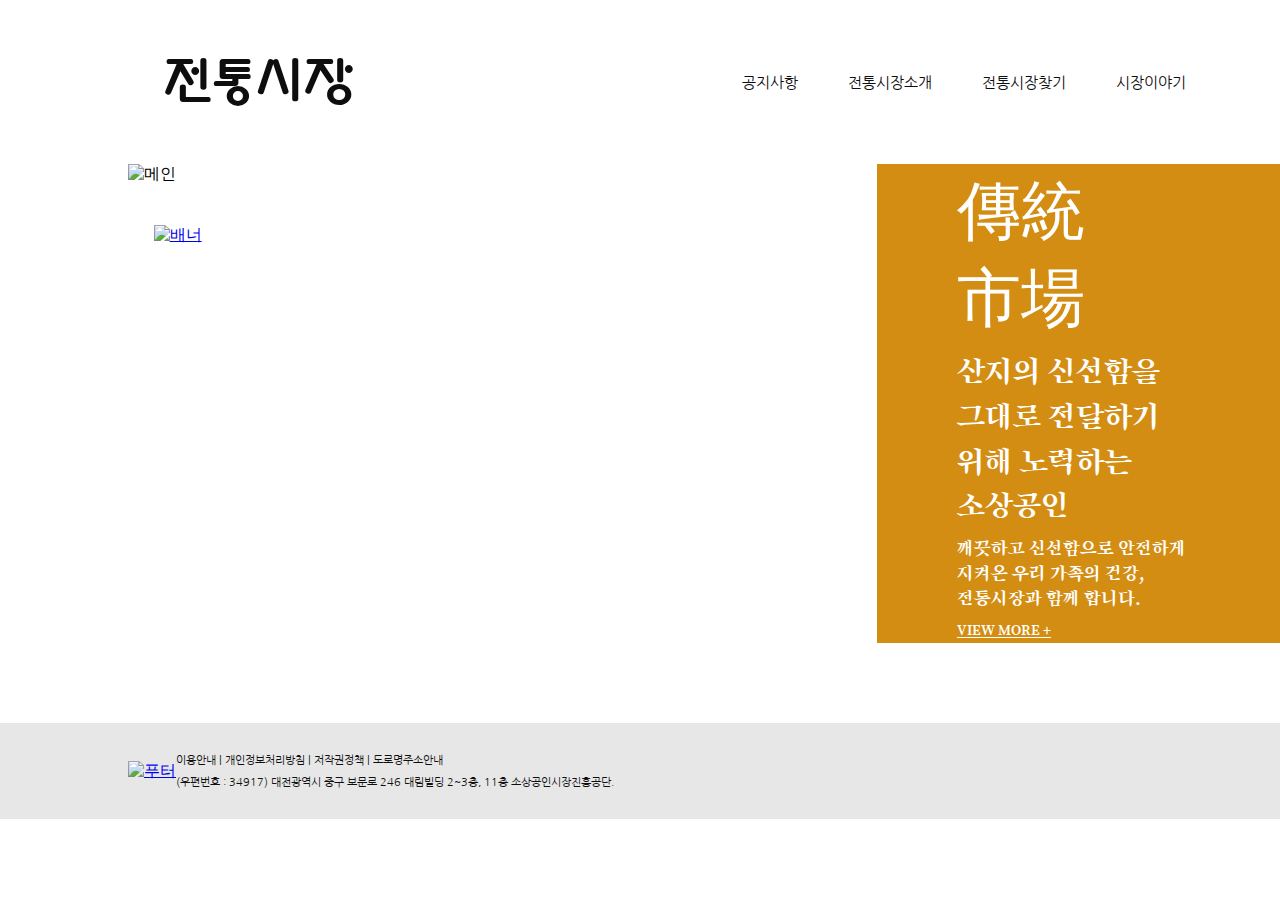
==== index.html @ 9fd7b64b "v-1" ====
<!DOCTYPE html>
<html lang="en">
<head>
    <meta charset="UTF-8">
    <meta http-equiv="X-UA-Compatible" content="IE=edge">
    <meta name="viewport" content="width=device-width, initial-scale=1.0">
    <title>전통시장</title>
    <link href="css/style.css" rel="stylesheet">
    <link rel="shortcut icon" href="img/p1-2.png">
    <link rel="icon" href="img/p1-1.png">

</head>
<body>
    <header>
        <div class="logo">
            <a href="index.html">전통시장</a>   
        </div>
        <nav>
            <a href="#" class="menu_trigger">
                <span></span>
                <span></span>
                <span></span>
            </a>
            <div class="menu">
                <p><a href="notice.html">공지사항</a></p>
                <p><a href="introduce.html">전통시장소개</a></p>
                <p><a href="search.html">전통시장찾기</a></p>
                <p><a href="story.html">시장이야기</a></p> 
            </div>     
        </nav>
    </header>
    <main>
        <div class="main">
            <div><img src="img/main.png" alt="메인"></div>
            <div class="main_text">
                <p class="ex1">傳統<br>市場</p>
                <p class="ex2">산지의 신선함을 그대로 전달하기 위해 노력하는 소상공인</p>
                <p class="ex3">깨끗하고 신선함으로 안전하게 지켜온 
                    우리 가족의 건강,전통시장과 함께 합니다.
                </p>
                <p class="ex4"><a href="introduce.html">VIEW MORE +</a></p>
            </div>
        </div>
        <div class="main_banner">
            <a href="http://www.onnurimarket.kr/index.jsp#!/"><img src="img/market.png" alt="배너"></a>
        </div>  
            
        </main>
    <footer>
        <a href="https://www.semas.or.kr/"><img src="img/footer_logo.png" alt="푸터"></a>
        <p>이용안내   |   개인정보처리방침   |   저작권정책   |   도로명주소안내<br>
            (우편번호 : 34917) 대전광역시 중구 보문로 246 대림빌딩 2~3층, 11층 소상공인시장진흥공단.
            </p>
    </footer>

</body>
</html>
---- css/style.css ----
@charset 'utf-8';
@import url("common.css");

main {
  width: 100%;
}
main::after {
  content: "";
  clear: both;
  display: block;
}
main .main {
  width: 90%;
  /* float: right; */
}
.main > div:nth-child(1) {
  width: 65%;
}
.main img {
  width: 100%;
  height: 70vh;
}
.main_text {
  width: 35%;
  color: white;
  background-color: #d38d13;
  font-family: "Song Myung", serif;
  display: flex;
  flex-direction: column;
  justify-content: center;
}
.main_text p {
  padding: 1% 20%;
  word-break: keep-all;
}
.main_text a {
  color: white;
  text-decoration: none;
  border-bottom: 1px solid white;
}
.main_text .ex1 {
  font-size: 4rem;
}
.main_text .ex2 {
  font-size: 2rem;
  line-height: 1.4;
}
.main_text .ex3 {
  font-size: 1.2rem;
  line-height: 1.3;
}
.main_text .ex4 {
  font-size: 15px;
}

.main_banner {
  position: absolute;
  left: 12%;
  top: 25%;
  height: 30%;
  width: 25%;
}
.main_banner img {
  width: 100%;
}

.main_banner img:hover {
  transform: scale(1.1);
}

@media (max-width: 925px) and (min-width: 768px) {
  .main_text p {
    padding: 3% 10%;
    word-break: keep-all;
  }
  .main_text .ex1 {
    font-size: 3.5rem;
  }
  .main_text .ex2 {
    font-size: 1.7rem;
    line-height: 1.4;
  }
  .main_text .ex3 {
    font-size: 1rem;
    line-height: 1.4;
  }
  .main_text .ex4 {
    font-size: 1rem;
  }
}

@media (min-width: 768px) {
  main .main {
    display: flex;
    float: right;
  }
}
@media (max-width: 767px) {
  .main > div:nth-child(1) {
    width: 100%;
  }
  .main_banner {
    position: absolute;
    left: 20%;
    top: 15%;
    height: 60%;
    width: 60%;
  }

  main {
    height: 80vh;
  }
  main .main {
    width: 90%;
    margin: 0 auto;
  }

  .main img {
    width: 100%;
    height: 45vh;
  }
  .main_text p {
    padding: 1% 18%;
    word-break: keep-all;
    text-align: center;
  }

  .main_text {
    width: 100%;
    background-color: #cb8e25;
  }

  .main_text .ex1 {
    padding-top: 20px;
    font-size: 2.5rem;
  }
  .main_text .ex2 {
    font-size: 1.5rem;
    line-height: 1.2;
  }
  .main_text .ex3 {
    font-size: 1rem;
    line-height: 1.2;
  }
  .main_text .ex4 {
    font-size: 0.5rem;
    padding-bottom: 20px;
  }
  .main_banner img:hover {
    transform: scale(1.1);
  }
  main br {
    display: none;
  }
  @media (max-width: 321px) {
    main {
      height: 80vh;
    }
    .main img {
      height: 45vh;
    }
    .main_banner {
      top: 25%;
    }
    .main_text {
      width: 100%;
    }
    .main_text .ex1 {
      padding-top: 20px;
      font-size: 2rem;
    }
    .main_text .ex2 {
      font-size: 1.1rem;
      line-height: 1.2;
    }
    .main_text .ex3 {
      font-size: 1rem;
      line-height: 1.2;
    }
    .main_text .ex4 {
      font-size: 0.5rem;
      padding-bottom: 20px;
    }
    .main_banner img:hover {
      transform: none;
    }
  }
}
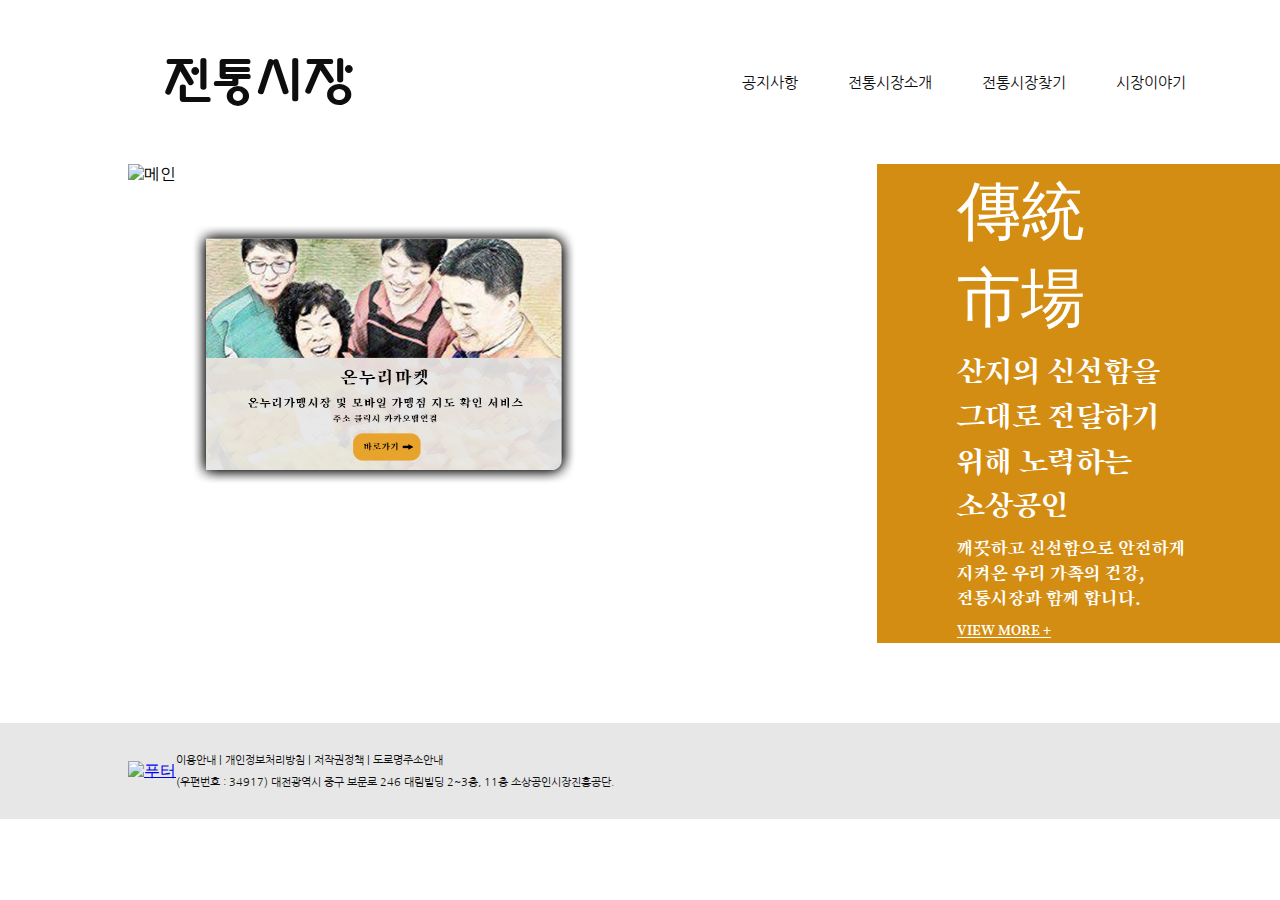
==== commit 2f3ede26: "v-1" ====
--- a/index.html
+++ b/index.html
@@ -5,9 +5,31 @@
     <meta http-equiv="X-UA-Compatible" content="IE=edge">
     <meta name="viewport" content="width=device-width, initial-scale=1.0">
     <title>전통시장</title>
-    <link href="css/style.css" rel="stylesheet">
+
+    <link href="./css/style.css" rel="stylesheet">
+    <link href="./css/slick.css" rel="stylesheet">
+
+    <script src="https://code.jquery.com/jquery-2.2.0.min.js" type="text/javascript"></script>
+    <script src="./js/index.js" type="text/javascript"></script>
+    <!-- <script src="./js/common.js" type="text/javascript"></script> -->
+    <script src="./js/slick.min.js"></script>
+    
     <link rel="shortcut icon" href="img/p1-2.png">
-    <link rel="icon" href="img/p1-1.png">
+    <link rel="icon" href="img/pp.png">
+    <link rel="apple-touch-icon-precomposed" sizes="114*114" rel="pp.png">
+
+    <meta property="og:title" content="전통시장">
+    <meta property="og:url" content="https://hyunjooooooo.github.io/traditional-market/">
+    <meta property="og:image" content="img/1-0.png">
+    <meta property="og:description" content="산지의 신선함을 그대로 전달하기 위해 노력하는 소상공인,
+    깨끗하고 신선함으로 안전하게 지켜온 우리 가족의 건강,전통시장과 함께 합니다.">
+ 
+    <meta name="twitter:card" content="summary">
+    <meta name="twitter:title" content="전통시장">
+    <meta name="twitter:url" content="https://hyunjooooooo.github.io/traditional-market/">
+    <meta name="twitter:image" content="img/1-0.png">
+    <meta name="twitter:description" content="산지의 신선함을 그대로 전달하기 위해 노력하는 소상공인,
+    깨끗하고 신선함으로 안전하게 지켜온 우리 가족의 건강,전통시장과 함께 합니다.">
 
 </head>
 <body>
@@ -32,6 +54,7 @@
     <main>
         <div class="main">
             <div><img src="img/main.png" alt="메인"></div>
+
             <div class="main_text">
                 <p class="ex1">傳統<br>市場</p>
                 <p class="ex2">산지의 신선함을 그대로 전달하기 위해 노력하는 소상공인</p>
@@ -43,6 +66,7 @@
         </div>
         <div class="main_banner">
             <a href="http://www.onnurimarket.kr/index.jsp#!/"><img src="img/market.png" alt="배너"></a>
+            <a href="https://onnuri-mall.co.kr/main/welcome.ecbs/"><img src="img/market2.png" alt="배너"></a> 
         </div>  
             
         </main>
@@ -52,6 +76,5 @@
             (우편번호 : 34917) 대전광역시 중구 보문로 246 대림빌딩 2~3층, 11층 소상공인시장진흥공단.
             </p>
     </footer>
-
 </body>
 </html>
--- a/css/style.css
+++ b/css/style.css
@@ -1,4 +1,4 @@
-@charset 'utf-8';
+@charset "utf-8";
 @import url("common.css");
 
 main {
@@ -64,10 +64,13 @@
   width: 100%;
 }
 
-.main_banner img:hover {
-  transform: scale(1.1);
+@media (max-width: 1480px) and (min-width: 926px) {
+  .main_banner {
+    height: 40%;
+    width: 30%;
+    left: 15%;
+  }
 }
-
 @media (max-width: 925px) and (min-width: 768px) {
   .main_text p {
     padding: 3% 10%;
@@ -86,6 +89,11 @@
   }
   .main_text .ex4 {
     font-size: 1rem;
+  }
+  .main_banner {
+    height: 40%;
+    width: 35%;
+    left: 15%;
   }
 }
 
@@ -147,7 +155,7 @@
     padding-bottom: 20px;
   }
   .main_banner img:hover {
-    transform: scale(1.1);
+    transform: none;
   }
   main br {
     display: none;
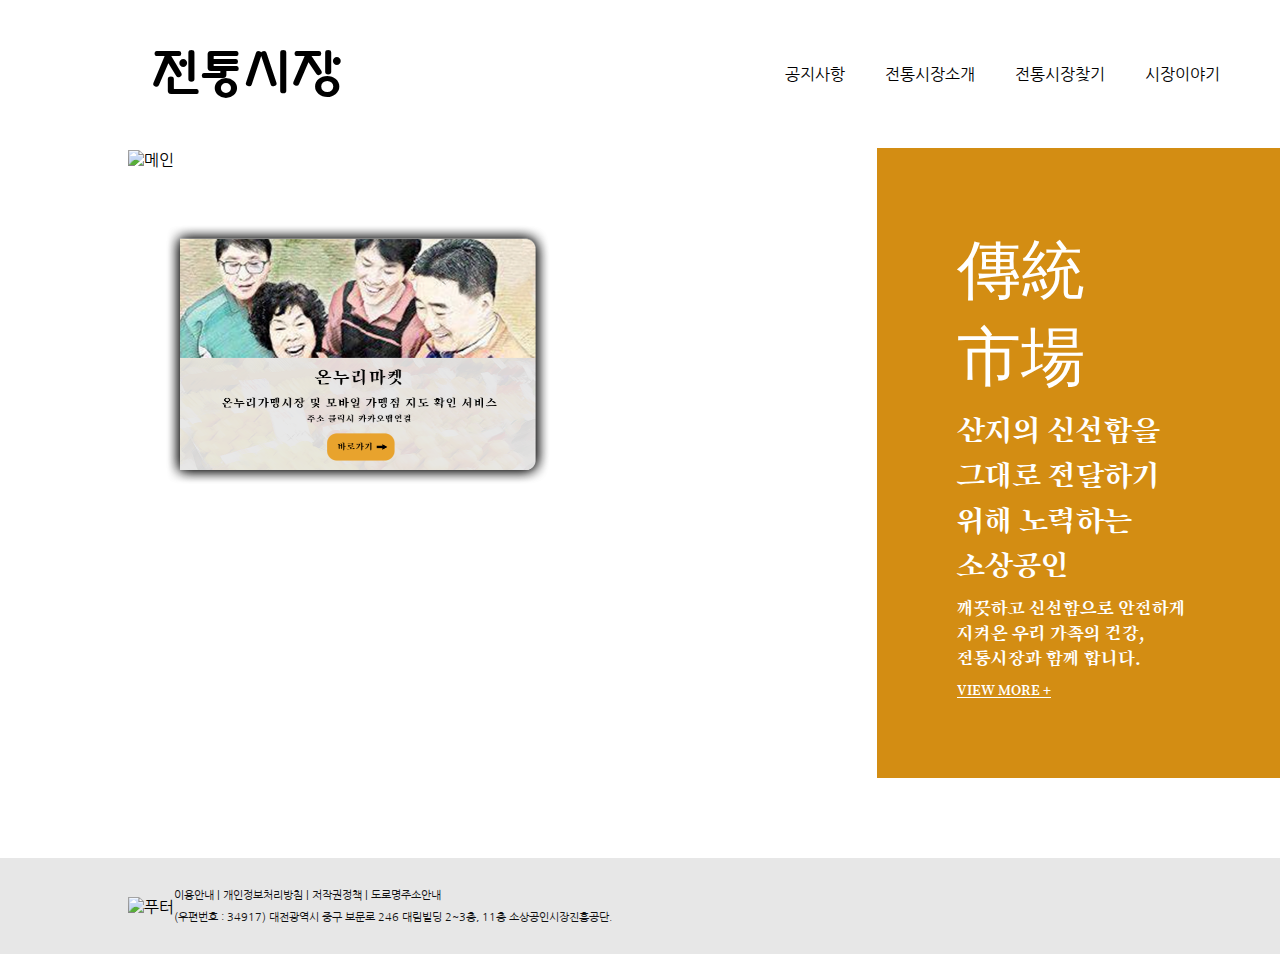
==== commit 254ffb1b: "Update index.html" ====
--- a/index.html
+++ b/index.html
@@ -6,13 +6,14 @@
     <meta name="viewport" content="width=device-width, initial-scale=1.0">
     <title>전통시장</title>
 
-    <link href="./css/style.css" rel="stylesheet">
-    <link href="./css/slick.css" rel="stylesheet">
+    <link href="css/style.css" rel="stylesheet">
+    <link href="css/slick.css" rel="stylesheet">
 
     <script src="https://code.jquery.com/jquery-2.2.0.min.js" type="text/javascript"></script>
-    <script src="./js/index.js" type="text/javascript"></script>
-    <!-- <script src="./js/common.js" type="text/javascript"></script> -->
-    <script src="./js/slick.min.js"></script>
+    <script src="js/main.js" type="text/javascript"></script>
+    <script src="js/slick.min.js"></script>
+    <script src="js/index.js" type="text/javascript"></script>
+    <script src="https://kit.fontawesome.com/5f8a6618c0.js" crossorigin="anonymous"></script>
     
     <link rel="shortcut icon" href="img/p1-2.png">
     <link rel="icon" href="img/pp.png">
@@ -30,31 +31,31 @@
     <meta name="twitter:image" content="img/1-0.png">
     <meta name="twitter:description" content="산지의 신선함을 그대로 전달하기 위해 노력하는 소상공인,
     깨끗하고 신선함으로 안전하게 지켜온 우리 가족의 건강,전통시장과 함께 합니다.">
-
+    <audio src = "bgm.mp3" controls autoplay loop></audio>
 </head>
 <body>
-    <header>
-        <div class="logo">
-            <a href="index.html">전통시장</a>   
+    <nav class="navbar">
+        <div class="navbar__logo">
+            <a href="index.html">전통시장</a>
         </div>
-        <nav>
-            <a href="#" class="menu_trigger">
-                <span></span>
-                <span></span>
-                <span></span>
-            </a>
-            <div class="menu">
-                <p><a href="notice.html">공지사항</a></p>
-                <p><a href="introduce.html">전통시장소개</a></p>
-                <p><a href="search.html">전통시장찾기</a></p>
-                <p><a href="story.html">시장이야기</a></p> 
-            </div>     
-        </nav>
-    </header>
+
+        <ul class="navbar__menu">
+            <li><a href="notice.html">공지사항</a></li>
+            <li><a href="introduce.html">전통시장소개</a></li>
+            <li><a href="search.html">전통시장찾기</a></li>
+            <li><a href="story.html">시장이야기</a></li> 
+        </ul>
+
+        <a href="#" class="navbar_tool">
+            <i class="fas fa-bars"></i>
+        </a> 
+    </nav>
+
     <main>
-        <div class="main">
-            <div><img src="img/main.png" alt="메인"></div>
-
+        <article class="main">
+            <div class="main_img">
+                <img src="img/main.png" alt="메인">
+            </div>
             <div class="main_text">
                 <p class="ex1">傳統<br>市場</p>
                 <p class="ex2">산지의 신선함을 그대로 전달하기 위해 노력하는 소상공인</p>
@@ -63,18 +64,20 @@
                 </p>
                 <p class="ex4"><a href="introduce.html">VIEW MORE +</a></p>
             </div>
-        </div>
+        </article>
+        
         <div class="main_banner">
             <a href="http://www.onnurimarket.kr/index.jsp#!/"><img src="img/market.png" alt="배너"></a>
             <a href="https://onnuri-mall.co.kr/main/welcome.ecbs/"><img src="img/market2.png" alt="배너"></a> 
         </div>  
-            
-        </main>
+    </main>
+
     <footer>
         <a href="https://www.semas.or.kr/"><img src="img/footer_logo.png" alt="푸터"></a>
         <p>이용안내   |   개인정보처리방침   |   저작권정책   |   도로명주소안내<br>
             (우편번호 : 34917) 대전광역시 중구 보문로 246 대림빌딩 2~3층, 11층 소상공인시장진흥공단.
             </p>
     </footer>
+
 </body>
-</html>
+</html>--- a/css/style.css
+++ b/css/style.css
@@ -1,5 +1,27 @@
 @charset "utf-8";
 @import url("common.css");
+@import url("https://fonts.googleapis.com/css2?family=Gugi&family=Nanum+Gothic&family=Song+Myung&family=Noto+Serif+KR:wght@200&display=swap");
+html,
+body,
+p,
+figure {
+  margin: 0;
+}
+
+body {
+  margin: 0;
+  padding: 0;
+  font-family: "Nanum Gothic", sans-serif;
+}
+
+img {
+  vertical-align: middle;
+}
+
+a {
+  text-decoration: none;
+  color: black;
+}
 
 main {
   width: 100%;
@@ -9,17 +31,21 @@
   clear: both;
   display: block;
 }
-main .main {
-  width: 90%;
-  /* float: right; */
-}
+
 .main > div:nth-child(1) {
   width: 65%;
 }
-.main img {
+
+.main {
+  width: 90%;
+  display: flex;
+  float: right;
+}
+.main_img img {
   width: 100%;
   height: 70vh;
 }
+
 .main_text {
   width: 35%;
   color: white;
@@ -28,6 +54,7 @@
   display: flex;
   flex-direction: column;
   justify-content: center;
+  height: 70vh;
 }
 .main_text p {
   padding: 1% 20%;
@@ -52,90 +79,34 @@
 .main_text .ex4 {
   font-size: 15px;
 }
-
 .main_banner {
   position: absolute;
-  left: 12%;
+  width: 30%;
+  left: 13%;
   top: 25%;
-  height: 30%;
-  width: 25%;
-}
-.main_banner img {
-  width: 100%;
 }
 
-@media (max-width: 1480px) and (min-width: 926px) {
-  .main_banner {
-    height: 40%;
-    width: 30%;
-    left: 15%;
-  }
-}
-@media (max-width: 925px) and (min-width: 768px) {
-  .main_text p {
-    padding: 3% 10%;
-    word-break: keep-all;
-  }
-  .main_text .ex1 {
-    font-size: 3.5rem;
-  }
-  .main_text .ex2 {
-    font-size: 1.7rem;
-    line-height: 1.4;
-  }
-  .main_text .ex3 {
-    font-size: 1rem;
-    line-height: 1.4;
-  }
-  .main_text .ex4 {
-    font-size: 1rem;
+@media screen and (max-width: 768px) {
+  .main_img img {
+    height: 100%;
   }
   .main_banner {
-    height: 40%;
-    width: 35%;
-    left: 15%;
+    left: 25%;
+    top: 15%;
+    width: 50%;
   }
-}
-
-@media (min-width: 768px) {
-  main .main {
-    display: flex;
-    float: right;
-  }
-}
-@media (max-width: 767px) {
   .main > div:nth-child(1) {
     width: 100%;
   }
-  .main_banner {
-    position: absolute;
-    left: 20%;
-    top: 15%;
-    height: 60%;
-    width: 60%;
+  .main {
+    flex-direction: column;
+    float: none;
+    margin: auto;
   }
-
-  main {
-    height: 80vh;
-  }
-  main .main {
-    width: 90%;
-    margin: 0 auto;
-  }
-
-  .main img {
-    width: 100%;
-    height: 45vh;
-  }
-  .main_text p {
-    padding: 1% 18%;
-    word-break: keep-all;
-    text-align: center;
-  }
-
   .main_text {
     width: 100%;
-    background-color: #cb8e25;
+    height: auto;
+    text-align: center;
   }
 
   .main_text .ex1 {
@@ -154,12 +125,11 @@
     font-size: 0.5rem;
     padding-bottom: 20px;
   }
-  .main_banner img:hover {
-    transform: none;
+
+  footer {
+    width: 80%;
   }
-  main br {
-    display: none;
-  }
+
   @media (max-width: 321px) {
     main {
       height: 80vh;
